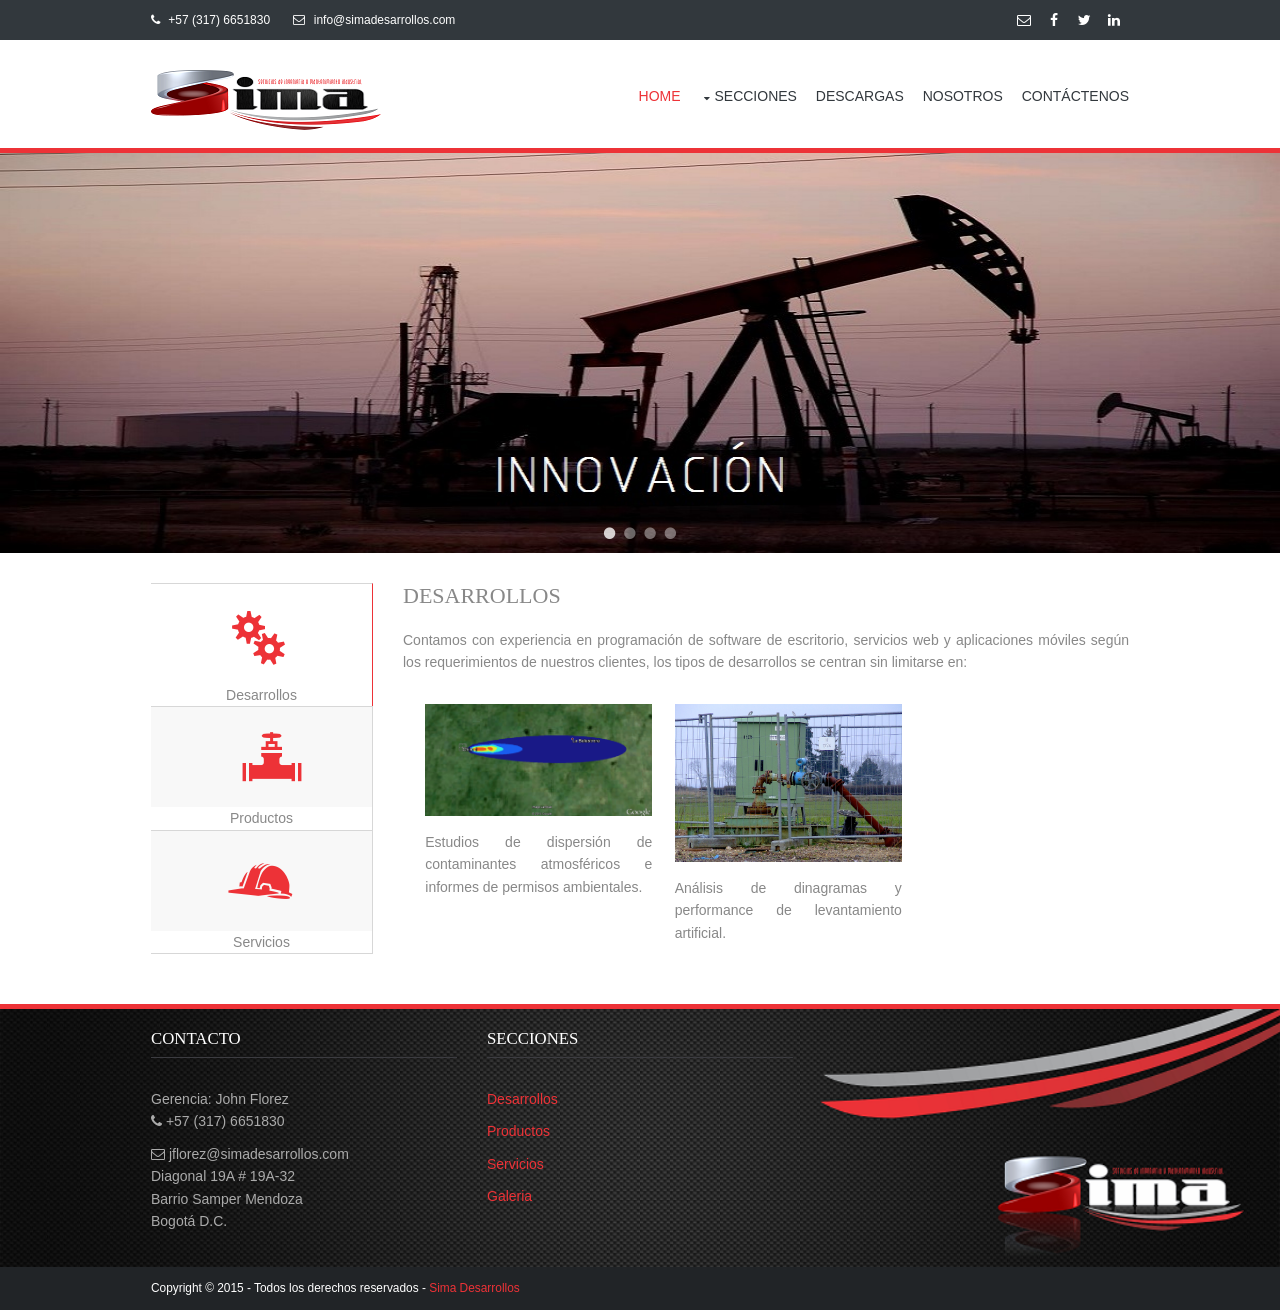
==== index.html @ c6995055 "First commit" ====
<!DOCTYPE html>
<!--
Template Name: Escarine-Con
Author: <a href="http://www.os-templates.com/">OS Templates</a>
Author URI: http://www.os-templates.com/
Licence: Free to use under our free template licence terms
Licence URI: http://www.os-templates.com/template-terms
Modified by: Cristhian Polania
-->
<html>
<head>
<title>Sima Desarrollos</title>
<meta charset="utf-8">
<meta name="viewport" content="width=device-width, initial-scale=1.0, maximum-scale=1.0, user-scalable=no">
<link rel="icon" href="fotos/logo3.png" type="image/x-icon">
<link href="layout/styles/layout.css" rel="stylesheet" type="text/css" media="all">
  <link rel="stylesheet" href="layout/galarie.prefixed.css">
</head>
<body id="top">
<!-- ################################################################################################ -->
<!-- ################################################################################################ -->
<!-- ################################################################################################ -->
<div class="wrapper row0">
  <div id="topbar" class="hoc clear">
    <!-- ################################################################################################ -->
    <div class="fl_left">
      <ul class="nospace inline pushright">
        <li><i class="fa fa-phone"></i> +57 (317) 6651830</li>
        <li><i class="fa fa-envelope-o"></i> info@simadesarrollos.com</li>
      </ul>
    </div>
    <div class="fl_right">
      <ul class="faico clear">
	    <li><a class="faicon-envelope-o" target="_blank" href="http://mail.simadesarrollos.com/"><i class="fa fa-envelope-o"></i></a></li>
        <li><a class="faicon-facebook" href="#"><i class="fa fa-facebook"></i></a></li>		
        <li><a class="faicon-twitter" href="#"><i class="fa fa-twitter"></i></a></li>
        <li><a class="faicon-linkedin" href="#"><i class="fa fa-linkedin"></i></a></li>
      </ul>
    </div>
    <!-- ################################################################################################ -->
  </div>
</div>
<!-- ################################################################################################ -->
<!-- ################################################################################################ -->
<!-- ################################################################################################ -->
<div class="wrapper row1">
  <header id="header" class="hoc clear">
    <!-- ################################################################################################ -->
    <div id="logo" class="fl_left">
      <h1><a href="index.html"><img src="images/demo/backgrounds/sima.png" style="width: 230px; height: 60px"/></a></h1>
	  <!--<h1><img src="images/demo/backgrounds/sima.png" style="width:200px; height:100px;"/></h1>-->
    </div>
    <nav id="mainav" class="fl_right" style="padding-top:15px">
      <ul class="clear">
        <li class="active"><a href="index.html">Home</a></li>
        <li><a class="drop" href="#">Secciones</a>
          <ul>
            <li><a href="pages/desarrollos.html">Desarrollos</a>
			 <ul>
                <li><a href="pages/desarrollos.html#Estudios_Contaminantes">Estudio de Dispersión de Contaminantes</a></li>
                <!--<li><a href="pages/desarrollos.html#Model_Updater">Model Updater</a></li>-->
              </ul>
			</li>
            <li><a href="pages/productos.html">Productos</a>
			 <ul>
                <li><a href="pages/productos.html#Separation_Enhancer">Separation Enhancer</a></li>
                <li><a href="pages/productos.html#Celdas_Hidrógeno">Celdas de Hidrógeno</a></li>
             </ul>
			</li>
            <li><a href="pages/servicios.html">Servicios</a>
				<ul>
					<li><a href="http://telepro.simadesarrollos.com/">Monitoreo Facilidades Real Time</a></li>
				</ul>
			</li>
			<li><a href="pages/gallery.html">Galeria</a></li>
          </ul>
        </li>
        <li><a href="pages/descargas.html">Descargas</a></li>
		<li><a href="pages/empresa.html">Nosotros</a></li>
        <li><a href="pages/contactenos.html">Contáctenos</a></li>
      </ul>
    </nav>
    <!-- ################################################################################################ -->
  </header>
</div>
<!-- ################################################################################################ -->
<!-- ################################################################################################ -->
<!-- ################################################################################################ -->
  <div class="wrapper row2 galarie autoplay items-4">
    <div id="item-1" class="control-operator"></div>
    <div id="item-2" class="control-operator"></div>
    <div id="item-3" class="control-operator"></div>
    <div id="item-4" class="control-operator"></div>

    <figure class="item">
	  <img src="fotos/1.jpg" />
    </figure>

    <figure class="item">
	  <img src="fotos/2.jpg" />
    </figure>

    <figure class="item">
	  <img src="fotos/3.jpg" />
    </figure>

    <figure class="item">
	  <img src="fotos/4.jpg" />
    </figure>

    <div class="controls">
      <a href="#item-1" class="control-button">•</a>
      <a href="#item-2" class="control-button">•</a>
      <a href="#item-3" class="control-button">•</a>
      <a href="#item-4" class="control-button">•</a>
    </div>
  </div>

<!-- ################################################################################################ -->
<!-- ################################################################################################ -->
<!-- ################################################################################################ -->
<div class="wrapper row3">
  <main class="hoc container clear">
    <!-- main body -->
    <div id="tabs" class="clear">
      <div class="one_quarter first">
        <ul>
		  <li><a href="#tab-1"><i class="bt bt-5x bt-two193"></i></a>Desarrollos</li>
          <li><a href="#tab-2"><i class="bt bt-5x flaticon-industry4"></i></a>Productos</li>
		  <li><a href="#tab-3"><i class="bt bt-5x bt-rounded45"></i></a>Servicios</li>
        </ul>
      </div>
      <div class="three_quarter">
	  <!--<div class="one_half">-->
        <div id="tab-1" class="clear"> 
          <!-- ################################################################################################ -->
          <h4>desarrollos</h4>
          <p class="btmspace-30" align="justify">Contamos con experiencia en programación de software de escritorio, servicios web y aplicaciones móviles según los requerimientos de nuestros clientes, los tipos de desarrollos se centran sin limitarse en:</p>
          <div class="group btmspace-30">
            <!--<figure class="one_third first"><a class="img-overlay btmspace-15" href="fotos/CalibraciónPozos.png" data-lightbox="image-1" data-title="Calibración de Pozos Model Updater"><img src="fotos/CalibraciónPozos.png" alt=""></a>
              <figcaption align="justify">Modelamiento y optimización de produccion de hidrocarburos.</figcaption>
            </figure>-->
            <figure class="one_third"><a class="img-overlay btmspace-15" href="fotos/desarrollos/gauss5.png" data-lightbox="image-1" data-title="Contorno de Gauss"><img src="fotos/desarrollos/gauss5.png" alt=""></a>
              <figcaption align="justify">Estudios de dispersión de contaminantes atmosféricos e informes de permisos ambientales.</figcaption>
            </figure>
            <figure class="one_third"><a class="img-overlay btmspace-15" href="fotos/water_pump.png" data-lightbox="image-1" data-title="Water Pump"><img src="fotos/water_pump.png" alt=""></a>
              <figcaption align="justify">Análisis de dinagramas y performance de levantamiento artificial.</figcaption>
            </figure>
          </div>
          <!-- ################################################################################################ -->
        </div>
        <div id="tab-2" class="clear"> 
          <!-- ################################################################################################ -->
          <article>
            <h4>Separation Enhancer</h4>
			<br/>
            <!--<a class="img-overlay btmspace-30" href="#"><img src="images/demo/800x230.png" alt=""></a>-->
			<center><iframe width="600" height="400" src="https://www.youtube.com/embed/UcNJdDR7Gys?autoplay=0"></iframe></center>
			<br/>
			<p class="btmspace-30" align="justify">El separador Eco1st es un ionizador de fluidos industriales en estado solido. A través de la ionización, el equipo separa emulsiones básicas y complejas para una multitud de aplicaciones en la industria del petróleo, agua y gas</p>
            <ul class="nospace inline pushright">
              <li><a class="btn small" href="pages/productos.html">Productos</a></li>
              <li><a class="btn small" target="_blank" href="http://www.separationenhancer.com/">Sitio del Fabricante</a></li>
            </ul>
          </article>
          <!-- ################################################################################################ -->
        </div>
        <div id="tab-3" class="clear"> 
          <!-- ################################################################################################ -->
          <article>
            <h4>Servicios de Torno</h4>
			<br/>
            <div class="group">
              <figure class="one_half first"><a class="img-overlay btmspace-30" href="fotos/torno/IMG_2754.jpg" data-lightbox="tornos" data-title="Torno 1"><img src="fotos/torno/IMG_2754.jpg" alt=""></a>
                <!-- <figcaption>
                  <!-- <p class="btmspace-30">Varius in nulla at metus et ligula sollicitudin molestie ac in mi nullam et massa vel leo luctus iaculis non vel mi mauris.</p>
                  <footer><a class="btn small" href="#">Libero arcu</a></footer>
                </figcaption> -->
              </figure>
              <figure class="one_half"><a class="img-overlay btmspace-30" href="fotos/torno/IMG_2756.jpg" data-lightbox="tornos" data-title="Torno 2"><img src="fotos/torno/IMG_2756.jpg" alt=""></a>
                <!-- <figcaption>
                  <p class="btmspace-30">Erat sed dolor lacinia varius aliquam suscipit elit eget sem iaculis rutrum aliquam pulvinar augue eu suscipit semper sit.</p>
                  <footer><a class="btn small" href="#">praesent laoreet</a></footer>
                </figcaption> -->
              </figure>
            </div>
          </article>
          <!-- ################################################################################################ -->
        </div>
      </div>
	  <!--<div class="one_quarter">
	  
		<div id="sidebar">
		
			<h1 id="logo"><a href="#">Indicadores</a></h1>
			
			<nav id="nav">
				<ul>
					<li class="current"><a href="#">Latest Post</a></li>
					<li><div id="IndEcoAvanzado"><h2><a href="http://dolar.wilkinsonpc.com.co/">Dolar</a></h2><a href="http://www.misruedas.com">Carros Usados</a></div><script type="text/javascript" src="http://dolar.wilkinsonpc.com.co/js/ind-eco-avanzado.js?ancho=170&alto=265&fondo=transparent&fsize=10&ffamily=sans-serif&fcolor=000000"></script></li>
					<li><a href="#">Archives</a></li>
					<li><a href="#">About Me</a></li>
					<li><a href="#">Contact Me</a></li>
				</ul>
			</nav>
		</div>
	  </div>-->
	</div>
    <!-- ################################################################################################ -->
    <!-- / main body -->
    <div class="clear"></div>
  </main>
</div>

<div class="wrapper row4 bgded" style="background-image:url('images/demo/backgrounds/02.png');background-size: 100% 100%;">
  <footer id="footer" class="hoc topspace-0 clear"> 
    <!-- ################################################################################################ -->
    <div class="group">
      <!--<div class="one_quarter first">-->
	  <div class="one_third first">
        <h6 class="title">Contacto</h6>
        <address class="btmspace-15">
        Gerencia: John Florez<br>
        <ul class="nospace">          <li class="btmspace-10"><span class="fa fa-phone"></span> +57 (317) 6651830</li>          <li><span class="fa fa-envelope-o"></span> jflorez@simadesarrollos.com</li>        </ul>
        Diagonal 19A # 19A-32<br> 		Barrio Samper Mendoza<br>		Bogotá D.C.<br>
        </address>
        
      </div>
      <div class="one_third">
        <h6 class="title">Secciones</h6>
        <ul class="nospace linklist">
		  <li><a href="pages/desarrollos.html">Desarrollos</a></li>
          <li><a href="pages/productos.html">Productos</a></li>
          <li><a href="pages/servicios.html">Servicios</a></li>
          <li><a href="pages/gallery.html">Galeria</a></li>
        </ul>
      </div>
	</div>
  </footer>
</div>
<!-- ################################################################################################ -->
<!-- ################################################################################################ -->
<!-- ################################################################################################ -->
<div class="wrapper row5">
  <div id="copyright" class="hoc clear"> 
    <!-- ################################################################################################ -->		
    <p class="fl_left">Copyright &copy; 2015 - Todos los derechos reservados - <a href="#">Sima Desarrollos</a></p>
    <!--<p class="fl_right">Template by <a target="_blank" href="http://www.os-templates.com/" title="Free Website Templates">OS Templates</a></p>-->
    <!-- ################################################################################################ -->
  </div>
</div>
<!-- ################################################################################################ -->
<!-- ################################################################################################ -->
<!-- ################################################################################################ -->
<a id="backtotop" href="#top"><i class="fa fa-chevron-up"></i></a>
<!-- JAVASCRIPTS -->
<script src="layout/scripts/jquery.min.js"></script>
<script src="layout/scripts/jquery-ui.min.js"></script>
<script src="layout/scripts/jquery.backtotop.js"></script>
<script src="layout/scripts/jquery.mobilemenu.js"></script>
<script src="layout/scripts/lightbox.js"></script>
<!-- IE9 Placeholder Support -->
<script src="layout/scripts/jquery.placeholder.min.js"></script>
<!-- / IE9 Placeholder Support -->
</body>
</html>
---- layout/styles/layout.css ----
@charset "utf-8";
/*
Template Name: Escarine-Con
Author: <a href="http://www.os-templates.com/">OS Templates</a>
Author URI: http://www.os-templates.com/
Licence: Free to use under our free template licence terms
Licence URI: http://www.os-templates.com/template-terms
File: Layout CSS
*/

@import url("fontawesome-4.4.0.min.css");
@import url("buildingtrade.css");
@import url("flaticon.css");
@import url("framework.css");
@import url("style4.css");
@import url("lightbox.css");

@charset "utf-8";
/*
Template Name: Escarine-Con
Author: <a href="http://www.os-templates.com/">OS Templates</a>
Author URI: http://www.os-templates.com/
Licence: Free to use under our free template licence terms
Licence URI: http://www.os-templates.com/template-terms
File: Main CSS
*/

/* Rows
--------------------------------------------------------------------------------------------------------------- */
.row0, .row0 a{}
.row1{border-bottom:5px solid;}
.row2, .row2 a{}
.row3{border-bottom:5px solid;}
.row4, .row4 a{}
.row5, .row5 a{}
.row000{}, .row000 a{}
.row001, .row001 a{}
.row002, .row002 a{}

/* Top Bar
--------------------------------------------------------------------------------------------------------------- */
#topbar{padding:5px 0; font-size:12px;}

#topbar .fl_left{margin-top:4px;}
#topbar .fl_left .inline > li i{margin:0 5px 0 0; line-height:normal;}

#topbar .faico li{margin:0;}


/* Header
--------------------------------------------------------------------------------------------------------------- */
#header{padding:30px 0 0 0;}

#header #logo{}
#header #logo h1{margin:0; padding:0; font-size:22px; text-transform:uppercase;}

/* Sub Pages
--------------------------------------------------------------------------------------------------------------- */
#pagetitle{padding:80px 0 0 0;}
#pagetitle *{margin:0; padding:0;}

/* Homepage Specific
--------------------------------------------------------------------------------------------------------------- 
#pageintro{padding:450px 0 0 0;}*/

/* Content Area
--------------------------------------------------------------------------------------------------------------- */
.container{padding:30px 0;}

/* Content */
.container .content{}

ul.meta{margin:0 0 8px 0; padding:0; list-style:none;}
ul.meta li{display:inline-block; margin-right:20px; font-size:.8rem;}
ul.meta li:last-child{margin-right:0;}

/* Tabs */
.ui-tabs{}
.ui-tabs .ui-tabs-nav{display:block; width:100%; margin:0; padding:0; list-style:none; border:solid; border-width:0;}/* Border width changes in media queries for small viewports */
.ui-tabs .ui-tabs-nav li{display:block; text-align:center;}
.ui-tabs .ui-tabs-nav li{border:solid; border-width:1px 1px 0 0;}
.ui-tabs .ui-tabs-nav li:last-child{ border-bottom-width:1px;}
.ui-tabs .ui-tabs-nav li.ui-tabs-active{}
.ui-tabs .ui-tabs-nav .ui-tabs-anchor{display:block; padding:15px 25px; font-weight:700; text-transform:uppercase;}
.ui-tabs .ui-tabs-nav li.ui-tabs-active .ui-tabs-anchor, .ui-tabs .ui-tabs-nav li.ui-state-disabled .ui-tabs-anchor, .ui-tabs .ui-tabs-nav li.ui-tabs-loading .ui-tabs-anchor{cursor:text;}
.ui-tabs .ui-tabs-panel{display:block; margin:0; padding:0px 0 0 0;}

/* Sidebar */
.container .sidebar{}

.sidebar .sdb_holder{margin-bottom:50px;}
.sidebar .sdb_holder:last-child{margin-bottom:0;}

/* Footer
--------------------------------------------------------------------------------------------------------------- */
#footer{padding:20px 0;}

#footer.topspace-0{padding-top:20px;}

#footer .title{margin:0 0 30px 0; padding:0 0 8px 0; border-bottom:1px solid; font-size:1.2rem;}

#footer .linklist li{margin-bottom:10px;}
#footer .linklist li:last-child{margin-bottom:0;}

#footer .font-xs{margin:0;}

/* Copyright
--------------------------------------------------------------------------------------------------------------- */
#copyright{padding:10px 0; font-size:0.85rem;}
#copyright *{margin:0; padding:0;}

/* Transition Fade
--------------------------------------------------------------------------------------------------------------- */
*, *::before, *::after{transition:all .3s ease-in-out;}


/* ------------------------------------------------------------------------------------------------------------ */
/* ------------------------------------------------------------------------------------------------------------ */
/* ------------------------------------------------------------------------------------------------------------ */
/* ------------------------------------------------------------------------------------------------------------ */
/* ------------------------------------------------------------------------------------------------------------ */


/* Navigation
--------------------------------------------------------------------------------------------------------------- */
nav ul, nav ol{margin:0; padding:0; list-style:none;}

#mainav, #breadcrumb, .sidebar nav{line-height:normal;}
#mainav .drop::after, #mainav li li .drop::after, #breadcrumb li a::after, .sidebar nav a::after{position:absolute; font-family:"FontAwesome"; font-size:10px; line-height:10px;}

/* Top Navigation */
#mainav{}
#mainav ul.clear{margin-top:3px;}
#mainav ul{text-transform:uppercase;}
#mainav ul ul{z-index:9999; position:absolute; width:180px; text-transform:none;}
#mainav ul ul ul{left:180px; top:0;}
#mainav li{display:inline-block; position:relative; margin:0 15px 0 0; padding:0;}
#mainav li:last-child{margin-right:0;}
#mainav li li{width:100%; margin:0;}
#mainav li a{display:block; padding:0 0 32px 0;}
#mainav li li a{border:solid; border-width:0 0 1px 0;}
#mainav .drop{padding-left:15px;}
#mainav li li a, #mainav li li .drop{display:block; margin:0; padding:10px 15px;}
#mainav .drop::after, #mainav li li .drop::after{content:"\f0d7";}
#mainav .drop::after{top:5px; left:5px;}
#mainav li li .drop::after{top:15px; left:5px;}
#mainav ul ul{visibility:hidden; opacity:0;}
#mainav ul li:hover > ul{visibility:visible; opacity:1;}

#mainav form{display:none; margin:0; padding:0;}
#mainav form select, #mainav form select option{display:block; cursor:pointer; outline:none;}
#mainav form select{width:100%; padding:5px; border:1px solid;}
#mainav form select option{margin:5px; padding:0; border:none;}

/* Breadcrumb */
#breadcrumb{padding:0 0 30px 0;}
#breadcrumb ul{margin:0; padding:0; list-style:none;}
#breadcrumb li{display:inline-block; margin:0 3px 0 0; padding:0;}
#breadcrumb li a{display:block; position:relative; margin:0; padding:0 12px 0 0; font-size:.8rem; text-transform:uppercase;}
#breadcrumb li a::after{top:2px; right:0; content:"\f101";}
#breadcrumb li:last-child a{margin:0; padding:0;}
#breadcrumb li:last-child a::after{display:none;}

/* Sidebar Navigation */
.sidebar nav{display:block; width:100%;}
.sidebar nav li{margin:0 0 3px 0; padding:0;}
.sidebar nav a{display:block; position:relative; margin:0; padding:5px 10px 5px 15px; text-decoration:none; border:solid; border-width:0 0 1px 0;}
.sidebar nav a::after{top:9px; left:5px; content:"\f101";}
.sidebar nav ul ul a{padding-left:35px;}
.sidebar nav ul ul a::after{left:25px;}
.sidebar nav ul ul ul a{padding-left:55px;}
.sidebar nav ul ul ul a::after{left:45px;}

/* Pagination */
.pagination{display:block; width:100%; text-align:center; clear:both;}
.pagination li{display:inline-block; margin:0 2px 0 0;}
.pagination li:last-child{margin-right:0;}
.pagination a, .pagination strong{display:block; padding:8px 11px; border:1px solid; background-clip:padding-box; font-weight:normal;}

/* Back to Top */
#backtotop{z-index:999; display:inline-block; position:fixed; visibility:hidden; bottom:20px; right:20px; width:36px; height:36px; line-height:36px; font-size:16px; text-align:center; opacity:.2;}
#backtotop i{display:block; width:100%; height:100%; line-height:inherit;}
#backtotop.visible{visibility:visible; opacity:.5;}
#backtotop:hover{opacity:1;}


/* Tables
--------------------------------------------------------------------------------------------------------------- */
table, th, td{border:1px solid; border-collapse:collapse; vertical-align:top;}
table, th{table-layout:auto;}
table{width:100%; margin-bottom:15px;}
th, td{padding:5px 8px;}
td{border-width:0 1px;}


/* Gallery
--------------------------------------------------------------------------------------------------------------- */
#gallery{display:block; width:100%; margin-bottom:50px;}
#gallery figure figcaption{display:block; width:100%; clear:both;}
#gallery li{margin-bottom:30px;}


/* Font Awesome Social Icons
--------------------------------------------------------------------------------------------------------------- */
.faico{margin:0; padding:0; list-style:none;}
.faico li{display:inline-block; float:left; margin:0 2px 0 0; padding:0; line-height:normal;}
.faico li:last-child{margin-right:0;}

.faico a{display:inline-block; width:30px; height:30px; line-height:30px; font-size:14px; text-align:center;}
.faico a{color:inherit; background-color:transparent;}

.faicon-dribble:hover{color:#EA4C89;}
.faicon-facebook:hover{color:#3B5998;}
.faicon-google-plus:hover{color:#DB4A39;}
.faicon-linkedin:hover{color:#0E76A8;}
.faicon-pinterest:hover{color:#C8232C;}
.faicon-rss:hover{color:#EE802F;}
.faicon-twitter:hover{color:#00ACEE;}


/* ------------------------------------------------------------------------------------------------------------ */
/* ------------------------------------------------------------------------------------------------------------ */
/* ------------------------------------------------------------------------------------------------------------ */
/* ------------------------------------------------------------------------------------------------------------ */
/* ------------------------------------------------------------------------------------------------------------ */


/* Colours
--------------------------------------------------------------------------------------------------------------- */
body{color:#AAAAAA; background-color:#212427;}
a{color:rgba(237,50,55,1)/*#F3BD0D*/;}
hr, .borderedbox{border-color:#D7D7D7;}
label span{color:#FF0000; background-color:inherit;}
input:focus, textarea:focus, *:required:focus{border-color:#F3BD0D;}
.overlay{color:#FFFFFF; background-color:inherit;}
.overlay::after{color:inherit; background-color:rgba(0,0,0,.35);}
.btn, .btn.inverse:hover{color:inherit; background-color:transparent; border-color:inherit;}
.btn:hover, .btn.inverse{color:#000000; background-color:rgba(237,50,55,1); border-color:rgba(237,50,55,1);}
.underline::after{background-color:#D7D7D7;}

.img-overlay:hover::before{background-color:rgba(243,189,13,.35);/* #F3BD0D */}
.img-overlay:hover::after{color:#212427; background-color:#F3BD0D;}


/* Rows */
.row0{color:#FFFFFF; background-color:#32383D;}
/*.row1{color:#32383D; background-color:#FFFFFF; border-color:#F3BD0D;}*/
.row1{color:#32383D; background-color:#FFFFFF; border-color:rgba(237,50,55,1); padding-bottom:12px;}
.row2{color:#888888; background-color:#F9F9F9;}
.row3{color:#888888; background-color:#FFFFFF; border-color:rgba(237,50,55,1);}
.row4{color:#AAAAAA; background-color:#212427;}
/*.row5, .row5 a{color:#AAAAAA; background-color:#212427;}*/
.row5{color:#AAAAAA; background-color:#transparent;}
row000, hr {border: 0 ; border-top: 4px double gray; width: 70%;}

/* Header */
#header #logo a{color:inherit;}


/* Homepage Specific */
#pageintro ul li{color:#212427; background-color:#F3BD0D;}
#pageintro ul li:nth-child(2){color:#FFFFFF; background-color:#212427;}
#pageintro ul a{color:#FFFFFF; background-color:inherit;}
#pageintro ul li:nth-child(2) a{color:#F3BD0D; background-color:inherit;}
#pageintro .underline::after{background-color:#FFFFFF;}


/* Content Area */
.ui-tabs .ui-tabs-nav, .ui-tabs .ui-tabs-nav li{border-color:#D7D7D7;}
/*.ui-tabs .ui-tabs-nav li.ui-tabs-active{border-right-color:#F3BD0D;}*/
.ui-tabs .ui-tabs-nav li.ui-tabs-active{border-right-color:rgba(237,50,55,1);}
.ui-tabs .ui-tabs-nav li:nth-child(even) .ui-tabs-anchor{color:/*#212427*/ rgba(237,50,55,1);}
.ui-tabs .ui-tabs-nav .ui-tabs-anchor{background-color:rgba(242,242,242,.5);/* #F2F2F2 */}
.ui-tabs .ui-tabs-nav li:hover .ui-tabs-anchor, .ui-tabs .ui-tabs-nav li.ui-tabs-active .ui-tabs-anchor{background-color:inherit;}


/* Footer */

#footer .title{color:#FFFFFF; border-color:#3C3C41;}

#footer #shout{color:#FFFFFF; background-color:#FFFFFF;}
#footer #shout input{color:#FFFFFF; background-color:#FFFFFF;}
#footer #shout button{color:#FFFFFF; background-color:#FFFFFF;}


/* Navigation */
#mainav li a{color:inherit;}
#mainav .active a, #mainav a:hover, #mainav li:hover > a{color:rgba(237,50,55,1)/*#F3BD0D*/; background-color:inherit;}
#mainav li li a, #mainav .active li a{color:#FFFFFF; background-color:rgba(0,0,0,.6); border-color:rgba(0,0,0,.6);}
#mainav li li:hover > a, #mainav .active .active > a{color:#212427; background-color:rgba(237,50,55,0.7)/*#F3BD0D*/;}
#mainav form select{color:#FFFFFF; background-color:#212427; border-color:rgba(136,136,136,.5);/* #888888 */}

#breadcrumb a{color:#888888; background-color:inherit;}
#breadcrumb li:last-child a{color:inherit;}

.container .sidebar nav a{color:inherit; border-color:#D7D7D7;}
.container .sidebar nav a:hover{color:#F3BD0D;}

.pagination a, .pagination strong{border-color:#D7D7D7;}
.pagination .current *{color:#FFFFFF; background-color:#F3BD0D;}

#backtotop{color:#FFFFFF; background-color:rgba(237,50,55,1);}

/* Tables + Comments */
table, th, td, #comments .avatar, #comments input, #comments textarea{border-color:#D7D7D7;}
#comments input:focus, #comments textarea:focus, #comments *:required:focus{border-color:#F3BD0D;}
th{color:#FFFFFF; background-color:#373737;}
tr, #comments li, #comments input[type="submit"], #comments input[type="reset"]{color:inherit; background-color:#FBFBFB;}
tr:nth-child(even), #comments li:nth-child(even){color:inherit; background-color:#F7F7F7;}
table a, #comments a{background-color:inherit;}

 
fieldset { border: none; }
  
#user-details {
    float: left;
    width: 180px;
}
  
#user-message {
    float: right;
    width: 180px;
}
  
textarea { 
    width: 190px;
    height: 135px;     
}

form {
	float: left
    border: 1px solid #ddd;
    padding: 30px 30px 20px 30px;
    margin: 20px 0 0 0;
    width: 710px;
    background: #fff;

	
	/* -- CSS3 - define rounded corners -- */
-webkit-border-radius: 10px;
-moz-border-radius: 10px;
border-radius: 10px;
  
/* -- CSS3 - create a background gradient -- */
background: -webkit-gradient(linear, 0% 0%, 0% 40%, from(#EEE), to(#FFF));
background: -moz-linear-gradient(0% 40% 90deg,#FFF, #EEE);
}

input, textarea {  
    padding: 8px;
    margin: 4px 0 20px 0;
    background: #fff;
    width: 308px;
    font-size: 14px;
    color: #555;
    border: 1px #ddd solid;
	
	/* -- CSS3 Shadow - create a shadow around each input element -- */
-webkit-box-shadow: 0px 0px 4px #aaa;
-moz-box-shadow: 0px 0px 4px #aaa;
box-shadow: 0px 0px 4px #aaa;
  
/* -- CSS3 Transition - define what the transition will be applied to (i.e. the background) -- */ 
-webkit-transition: background 0.3s linear;    
}

input:hover, textarea:hover {
    background: #eee;
}

input.submit {
	width: 150px;
    color: #eee;
    text-transform: uppercase;
    margin-top: 10px;
    background-color: #18a5cc;
    border: none;
	display: inline;
	
	/* -- CSS3 Transition - define which property to animate (i.e. the shadow)  -- */
-webkit-transition: -webkit-box-shadow 0.3s linear;
  
/* -- CSS3 Shadow - create a shadow around each input element -- */
background: -webkit-gradient(linear, 0% 0%, 0% 100%, from(#18a5cc), to(#0a85a8));
background:  -moz-linear-gradient(25% 75% 90deg,#0a85a8, #18a5cc);
  
/* -- CSS3 - Rounded Corners -- */
-webkit-border-radius: 4px;
-moz-border-radius: 4px;
border-radius: 4px;
}

input.reset {
	width: 150px;
    color: #eee;
    text-transform: uppercase;
    margin-top: 10px;
    background-color: #18a5cc;
    border: none;
	display: inline;
	float: center;
	
	/* -- CSS3 Transition - define which property to animate (i.e. the shadow)  -- */
-webkit-transition: -webkit-box-shadow 0.3s linear;
  
/* -- CSS3 Shadow - create a shadow around each input element -- */
background: -webkit-gradient(linear, 0% 0%, 0% 100%, from(#18a5cc), to(#0a85a8));
background:  -moz-linear-gradient(25% 75% 90deg,#0a85a8, #18a5cc);
  
/* -- CSS3 - Rounded Corners -- */
-webkit-border-radius: 4px;
-moz-border-radius: 4px;
border-radius: 4px;	
}

 #barra-lateral {
			position: absolute;
			background-color: orange;
            float: left;
            width:140px;
            height:100%;
        }

/*Copyright color de la letra*/
#copyright{color:#FFFFFF;}

/* ------------------------------------------------------------------------------------------------------------ */
/* ------------------------------------------------------------------------------------------------------------ */
/* ------------------------------------------------------------------------------------------------------------ */
/* ------------------------------------------------------------------------------------------------------------ */
/* ------------------------------------------------------------------------------------------------------------ */


/* Media Queries
--------------------------------------------------------------------------------------------------------------- */
@-ms-viewport{width:device-width;}


/* Max Wrapper Width - Laptop, Desktop etc.
--------------------------------------------------------------------------------------------------------------- */
@media screen and (min-width:978px){
	.hoc{max-width:978px;}
}


/* Smartphone + Tablet
--------------------------------------------------------------------------------------------------------------- */
@media screen and (max-width:900px){
	.hoc{max-width:90%;}

	#topbar{}

	#header{padding-bottom:30px;}

	#mainav{}
	#mainav ul{display:none;}
	#mainav form{display:block;}

	#breadcrumb{}

	.container{}
	#comments input[type="reset"]{margin-top:10px;}
	.pagination li{display:inline-block; margin:0 5px 5px 0;}

	#footer{}

	#copyright{}
	#copyright p:first-of-type{margin-bottom:10px;}
}


@media screen and (max-width:750px){
	.imgl, .imgr{display:inline-block; float:none; margin:0 0 10px 0;}
	.fl_left, .fl_right{display:block; float:none;}
	.one_half, .one_third, .two_third, .one_quarter, .two_quarter, .three_quarter{display:block; float:none; width:auto; margin:0 0 30px 0; padding:0;}

	#topbar{text-align:center;}
	#topbar *{margin:0;}
	#topbar .fl_left ul{margin:0 0 10px 0; line-height:normal;}
	#topbar .fl_left ul li{display:inline-block; margin-right:20px;}
	#topbar .fl_left ul li:last-child{margin-right:0;}
	#topbar .faico li{float:none;}

	#header{text-align:center;}
	#header #logo{margin-bottom:15px;}

	#pageintro{padding-top:100px;}
	#pageintro .introtxt{max-width:80%; margin-bottom:100px;}
	#pageintro .introtxt .heading{font-size:36px;}
	#pageintro ul, #pageintro ul li{display:block; width:100%; height:100%;}
	#pageintro ul li{width:100%; padding:25px;}

	.container{padding-bottom:50px;}
	.ui-tabs .ui-tabs-nav{border-width:0 1px;}
	.ui-tabs .ui-tabs-nav li{border-width:1px 0 0 0;}

	#latest article:last-of-type{margin-bottom:0;}

	#footer{padding-bottom:20px;}
	#footer #shout input{display:block; width:100%; padding:10px 12px;}
	#footer #shout form, #footer #shout button{margin-bottom:0;}
}


@media screen and (max-width:450px){
	#topbar .fl_left ul li{display:block; margin:5px 0 0 0;}
	#topbar .fl_left ul li:first-child{margin:0;}
}


/* Other
--------------------------------------------------------------------------------------------------------------- */
@media screen and (max-width:650px){
	.scrollable{display:block; width:100%; margin:0 0 30px 0; padding:0 0 15px 0; overflow:auto; overflow-x:scroll;}
	.scrollable table{margin:0; padding:0; white-space:nowrap;}

	.inline li{display:block; margin-bottom:10px;}
	.pushright li{margin-right:0;}

	.font-x2{font-size:1.4rem;}
	.font-x3{font-size:1.6rem;}
}




#sidebar {
		color: #aaa;
		color: rgba(255, 255, 255, 0.55);
		text-shadow: -1px -1px 0px rgba(0, 0, 0, 0.5);
		width: 14em;
		padding: 3em 1.35em 1em 1.15em;
		background: #364050 url("images/bg01.png");
		overflow-y: auto;
		right: 0;
		box-shadow: inset -0.1em 0em 0.35em 0em rgba(0, 0, 0, 0.15);
	}

		#sidebar form input, #sidebar form select, #sidebar form textarea {
			border: 0;
		}

		#sidebar section, #sidebar nav {
			position: relative;
			margin: 2em 0 0 0;
			font-size: 0.9em;
		}

			#sidebar section:before, #sidebar nav:before {
				content: '';
				border-top: solid 1px;
				border-bottom: solid 1px;
				border-color: #171E29;
				border-color: rgba(0, 0, 0, 0.25);
				box-shadow: inset 0px 1px 0px 0px rgba(255, 255, 255, 0.075), 0px 1px 0px 0px rgba(255, 255, 255, 0.075);
				display: block;
				height: 0.5em;
				margin: 0 0 2em 0;
			}

		#sidebar strong, #sidebar b {
			color: #fff;
		}

		#sidebar a {
			color: #d4dde0;
		}

		#sidebar h2, #sidebar h3, #sidebar h4, #sidebar h5, #sidebar h6 {
			color: #fff;
		}

		#sidebar header {
			margin: 0 0 1.25em 0;
		}
		
/* Set of images automatically rotating every X seconds */
---- layout/galarie.prefixed.css ----
.galarie figure img {
	margin: 0 0 0 0;
	padding: 0 0 0 0;
	width: 100%;
	height: 100%;
} 

.galarie .control-operator:target ~ .controls .control-button {
  color: #ccc;
  color: rgba(255, 255, 255, 0.4);
}

.galarie .control-button:first-of-type,
.galarie .control-operator:nth-of-type(1):target ~ .controls .control-button:nth-of-type(1),
.galarie .control-operator:nth-of-type(2):target ~ .controls .control-button:nth-of-type(2),
.galarie .control-operator:nth-of-type(3):target ~ .controls .control-button:nth-of-type(3),
.galarie .control-operator:nth-of-type(4):target ~ .controls .control-button:nth-of-type(4) {
  color: white;
  color: rgba(255, 255, 255, 0.8);
}

.galarie .item:first-of-type {
  position: static;
  pointer-events: auto;
  opacity: 1;
}

.galarie .item {
  position: absolute;
  top: 0;
  left: 0;
  width: 100%;
  height: 100%;
  pointer-events: none;
  opacity: 0;
  -webkit-transition: opacity .5s;
  -o-transition: opacity .5s;
  transition: opacity .5s;
}

.galarie .control-operator {
  display: none;
}

.galarie .control-operator:target ~ .item {
  pointer-events: none;
  opacity: 0;
  -webkit-animation: none;
  -o-animation: none;
  animation: none;
}

.galarie .control-operator:target ~ .controls .control-button {
  -webkit-animation: none;
  -o-animation: none;
  animation: none;
}

@-webkit-keyframes controlAnimation-2 {
  0% {
    color: #ccc;
    color: rgba(255, 255, 255, 0.4);
  }

  14.3%, 50% {
    color: white;
    color: rgba(255, 255, 255, 0.8);
  }

  64.3%, 100% {
    color: #ccc;
    color: rgba(255, 255, 255, 0.4);
  }
}

@-o-keyframes controlAnimation-2 {
  0% {
    color: #ccc;
    color: rgba(255, 255, 255, 0.4);
  }

  14.3%, 50% {
    color: white;
    color: rgba(255, 255, 255, 0.8);
  }

  64.3%, 100% {
    color: #ccc;
    color: rgba(255, 255, 255, 0.4);
  }
}

@keyframes controlAnimation-2 {
  0% {
    color: #ccc;
    color: rgba(255, 255, 255, 0.4);
  }

  14.3%, 50% {
    color: white;
    color: rgba(255, 255, 255, 0.8);
  }

  64.3%, 100% {
    color: #ccc;
    color: rgba(255, 255, 255, 0.4);
  }
}

@-webkit-keyframes galarieAnimation-2 {
  0% {
    opacity: 0;
  }

  14.3%, 50% {
    opacity: 1;
  }

  64.3%, 100% {
    opacity: 0;
  }
}

@-o-keyframes galarieAnimation-2 {
  0% {
    opacity: 0;
  }

  14.3%, 50% {
    opacity: 1;
  }

  64.3%, 100% {
    opacity: 0;
  }
}

@keyframes galarieAnimation-2 {
  0% {
    opacity: 0;
  }

  14.3%, 50% {
    opacity: 1;
  }

  64.3%, 100% {
    opacity: 0;
  }
}

.galarie .control-operator:nth-of-type(1):target ~ .item:nth-of-type(1) {
  pointer-events: auto;
  opacity: 1;
}

.galarie .control-operator:nth-of-type(2):target ~ .item:nth-of-type(2) {
  pointer-events: auto;
  opacity: 1;
}

.items-2.autoplay .control-button {
  -webkit-animation: controlAnimation-2 14s infinite;
  -o-animation: controlAnimation-2 14s infinite;
  animation: controlAnimation-2 14s infinite;
}

.items-2.autoplay .item {
  -webkit-animation: galarieAnimation-2 14s infinite;
  -o-animation: galarieAnimation-2 14s infinite;
  animation: galarieAnimation-2 14s infinite;
}

.items-2 .control-button:nth-of-type(1),
.items-2 .item:nth-of-type(1) {
  -webkit-animation-delay: -2s;
  -o-animation-delay: -2s;
  animation-delay: -2s;
}

.items-2 .control-button:nth-of-type(2),
.items-2 .item:nth-of-type(2) {
  -webkit-animation-delay: 5s;
  -o-animation-delay: 5s;
  animation-delay: 5s;
}

@-webkit-keyframes controlAnimation-3 {
  0% {
    color: #ccc;
    color: rgba(255, 255, 255, 0.4);
  }

  9.5%, 33.3% {
    color: white;
    color: rgba(255, 255, 255, 0.8);
  }

  42.9%, 100% {
    color: #ccc;
    color: rgba(255, 255, 255, 0.4);
  }
}

@-o-keyframes controlAnimation-3 {
  0% {
    color: #ccc;
    color: rgba(255, 255, 255, 0.4);
  }

  9.5%, 33.3% {
    color: white;
    color: rgba(255, 255, 255, 0.8);
  }

  42.9%, 100% {
    color: #ccc;
    color: rgba(255, 255, 255, 0.4);
  }
}

@keyframes controlAnimation-3 {
  0% {
    color: #ccc;
    color: rgba(255, 255, 255, 0.4);
  }

  9.5%, 33.3% {
    color: white;
    color: rgba(255, 255, 255, 0.8);
  }

  42.9%, 100% {
    color: #ccc;
    color: rgba(255, 255, 255, 0.4);
  }
}

@-webkit-keyframes galarieAnimation-3 {
  0% {
    opacity: 0;
  }

  9.5%, 33.3% {
    opacity: 1;
  }

  42.9%, 100% {
    opacity: 0;
  }
}

@-o-keyframes galarieAnimation-3 {
  0% {
    opacity: 0;
  }

  9.5%, 33.3% {
    opacity: 1;
  }

  42.9%, 100% {
    opacity: 0;
  }
}

@keyframes galarieAnimation-3 {
  0% {
    opacity: 0;
  }

  9.5%, 33.3% {
    opacity: 1;
  }

  42.9%, 100% {
    opacity: 0;
  }
}

.galarie .control-operator:nth-of-type(1):target ~ .item:nth-of-type(1) {
  pointer-events: auto;
  opacity: 1;
}

.galarie .control-operator:nth-of-type(2):target ~ .item:nth-of-type(2) {
  pointer-events: auto;
  opacity: 1;
}

.galarie .control-operator:nth-of-type(3):target ~ .item:nth-of-type(3) {
  pointer-events: auto;
  opacity: 1;
}

.items-3.autoplay .control-button {
  -webkit-animation: controlAnimation-3 21s infinite;
  -o-animation: controlAnimation-3 21s infinite;
  animation: controlAnimation-3 21s infinite;
}

.items-3.autoplay .item {
  -webkit-animation: galarieAnimation-3 21s infinite;
  -o-animation: galarieAnimation-3 21s infinite;
  animation: galarieAnimation-3 21s infinite;
}

.items-3 .control-button:nth-of-type(1),
.items-3 .item:nth-of-type(1) {
  -webkit-animation-delay: -2s;
  -o-animation-delay: -2s;
  animation-delay: -2s;
}

.items-3 .control-button:nth-of-type(2),
.items-3 .item:nth-of-type(2) {
  -webkit-animation-delay: 5s;
  -o-animation-delay: 5s;
  animation-delay: 5s;
}

.items-3 .control-button:nth-of-type(3),
.items-3 .item:nth-of-type(3) {
  -webkit-animation-delay: 12s;
  -o-animation-delay: 12s;
  animation-delay: 12s;
}

@-webkit-keyframes controlAnimation-4 {
  0% {
    color: #ccc;
    color: rgba(255, 255, 255, 0.4);
  }

  7.1%, 25% {
    color: white;
    color: rgba(255, 255, 255, 0.8);
  }

  32.1%, 100% {
    color: #ccc;
    color: rgba(255, 255, 255, 0.4);
  }
}

@-o-keyframes controlAnimation-4 {
  0% {
    color: #ccc;
    color: rgba(255, 255, 255, 0.4);
  }

  7.1%, 25% {
    color: white;
    color: rgba(255, 255, 255, 0.8);
  }

  32.1%, 100% {
    color: #ccc;
    color: rgba(255, 255, 255, 0.4);
  }
}

@keyframes controlAnimation-4 {
  0% {
    color: #ccc;
    color: rgba(255, 255, 255, 0.4);
  }

  7.1%, 25% {
    color: white;
    color: rgba(255, 255, 255, 0.8);
  }

  32.1%, 100% {
    color: #ccc;
    color: rgba(255, 255, 255, 0.4);
  }
}

@-webkit-keyframes galarieAnimation-4 {
  0% {
    opacity: 0;
  }

  7.1%, 25% {
    opacity: 1;
  }

  32.1%, 100% {
    opacity: 0;
  }
}

@-o-keyframes galarieAnimation-4 {
  0% {
    opacity: 0;
  }

  7.1%, 25% {
    opacity: 1;
  }

  32.1%, 100% {
    opacity: 0;
  }
}

@keyframes galarieAnimation-4 {
  0% {
    opacity: 0;
  }

  7.1%, 25% {
    opacity: 1;
  }

  32.1%, 100% {
    opacity: 0;
  }
}

.galarie .control-operator:nth-of-type(1):target ~ .item:nth-of-type(1) {
  pointer-events: auto;
  opacity: 1;
}

.galarie .control-operator:nth-of-type(2):target ~ .item:nth-of-type(2) {
  pointer-events: auto;
  opacity: 1;
}

.galarie .control-operator:nth-of-type(3):target ~ .item:nth-of-type(3) {
  pointer-events: auto;
  opacity: 1;
}

.galarie .control-operator:nth-of-type(4):target ~ .item:nth-of-type(4) {
  pointer-events: auto;
  opacity: 1;
}

.items-4.autoplay .control-button {
  -webkit-animation: controlAnimation-4 28s infinite;
  -o-animation: controlAnimation-4 28s infinite;
  animation: controlAnimation-4 28s infinite;
}

.items-4.autoplay .item {
  -webkit-animation: galarieAnimation-4 28s infinite;
  -o-animation: galarieAnimation-4 28s infinite;
  animation: galarieAnimation-4 28s infinite;
}

.items-4 .control-button:nth-of-type(1),
.items-4 .item:nth-of-type(1) {
  -webkit-animation-delay: -2s;
  -o-animation-delay: -2s;
  animation-delay: -2s;
}

.items-4 .control-button:nth-of-type(2),
.items-4 .item:nth-of-type(2) {
  -webkit-animation-delay: 5s;
  -o-animation-delay: 5s;
  animation-delay: 5s;
}

.items-4 .control-button:nth-of-type(3),
.items-4 .item:nth-of-type(3) {
  -webkit-animation-delay: 12s;
  -o-animation-delay: 12s;
  animation-delay: 12s;
}

.items-4 .control-button:nth-of-type(4),
.items-4 .item:nth-of-type(4) {
  -webkit-animation-delay: 19s;
  -o-animation-delay: 19s;
  animation-delay: 19s;
}

@-webkit-keyframes controlAnimation-5 {
  0% {
    color: #ccc;
    color: rgba(255, 255, 255, 0.4);
  }

  5.7%, 20% {
    color: white;
    color: rgba(255, 255, 255, 0.8);
  }

  25.7%, 100% {
    color: #ccc;
    color: rgba(255, 255, 255, 0.4);
  }
}

@-o-keyframes controlAnimation-5 {
  0% {
    color: #ccc;
    color: rgba(255, 255, 255, 0.4);
  }

  5.7%, 20% {
    color: white;
    color: rgba(255, 255, 255, 0.8);
  }

  25.7%, 100% {
    color: #ccc;
    color: rgba(255, 255, 255, 0.4);
  }
}

@keyframes controlAnimation-5 {
  0% {
    color: #ccc;
    color: rgba(255, 255, 255, 0.4);
  }

  5.7%, 20% {
    color: white;
    color: rgba(255, 255, 255, 0.8);
  }

  25.7%, 100% {
    color: #ccc;
    color: rgba(255, 255, 255, 0.4);
  }
}

@-webkit-keyframes galarieAnimation-5 {
  0% {
    opacity: 0;
  }

  5.7%, 20% {
    opacity: 1;
  }

  25.7%, 100% {
    opacity: 0;
  }
}

@-o-keyframes galarieAnimation-5 {
  0% {
    opacity: 0;
  }

  5.7%, 20% {
    opacity: 1;
  }

  25.7%, 100% {
    opacity: 0;
  }
}

@keyframes galarieAnimation-5 {
  0% {
    opacity: 0;
  }

  5.7%, 20% {
    opacity: 1;
  }

  25.7%, 100% {
    opacity: 0;
  }
}

.galarie .control-operator:nth-of-type(1):target ~ .item:nth-of-type(1) {
  pointer-events: auto;
  opacity: 1;
}

.galarie .control-operator:nth-of-type(2):target ~ .item:nth-of-type(2) {
  pointer-events: auto;
  opacity: 1;
}

.galarie .control-operator:nth-of-type(3):target ~ .item:nth-of-type(3) {
  pointer-events: auto;
  opacity: 1;
}

.galarie .control-operator:nth-of-type(4):target ~ .item:nth-of-type(4) {
  pointer-events: auto;
  opacity: 1;
}

.galarie .control-operator:nth-of-type(5):target ~ .item:nth-of-type(5) {
  pointer-events: auto;
  opacity: 1;
}

.items-5.autoplay .control-button {
  -webkit-animation: controlAnimation-5 35s infinite;
  -o-animation: controlAnimation-5 35s infinite;
  animation: controlAnimation-5 35s infinite;
}

.items-5.autoplay .item {
  -webkit-animation: galarieAnimation-5 35s infinite;
  -o-animation: galarieAnimation-5 35s infinite;
  animation: galarieAnimation-5 35s infinite;
}

.items-5 .control-button:nth-of-type(1),
.items-5 .item:nth-of-type(1) {
  -webkit-animation-delay: -2s;
  -o-animation-delay: -2s;
  animation-delay: -2s;
}

.items-5 .control-button:nth-of-type(2),
.items-5 .item:nth-of-type(2) {
  -webkit-animation-delay: 5s;
  -o-animation-delay: 5s;
  animation-delay: 5s;
}

.items-5 .control-button:nth-of-type(3),
.items-5 .item:nth-of-type(3) {
  -webkit-animation-delay: 12s;
  -o-animation-delay: 12s;
  animation-delay: 12s;
}

.items-5 .control-button:nth-of-type(4),
.items-5 .item:nth-of-type(4) {
  -webkit-animation-delay: 19s;
  -o-animation-delay: 19s;
  animation-delay: 19s;
}

.items-5 .control-button:nth-of-type(5),
.items-5 .item:nth-of-type(5) {
  -webkit-animation-delay: 26s;
  -o-animation-delay: 26s;
  animation-delay: 26s;
}

/*# sourceMappingURL=galarie.css.map */

.galarie .control-button {
  color: #ccc;
  color: rgba(255, 255, 255, 0.4);
}

.galarie .control-button:hover {
  color: white;
  color: rgba(255, 255, 255, 0.8);
}

/*
	Theme controls how everything looks in Galarie CSS.
*/

.galarie {
  position: relative;
}

.galarie .item {
  height: 400px;
  overflow: hidden;
  text-align: center;
  background: #4d87e2;
}

.galarie .controls {
  position: absolute;
  bottom: 0;
  width: 100%;
  text-align: center;
}

.galarie .control-button {
  display: inline-block;
  margin: 0 .02em;
  font-size: 3em;
  text-align: center;
  text-decoration: none;
  -webkit-transition: color .1s;
  -o-transition: color .1s;
  transition: color .1s;
}

/*# sourceMappingURL=galarie.theme.css.map */
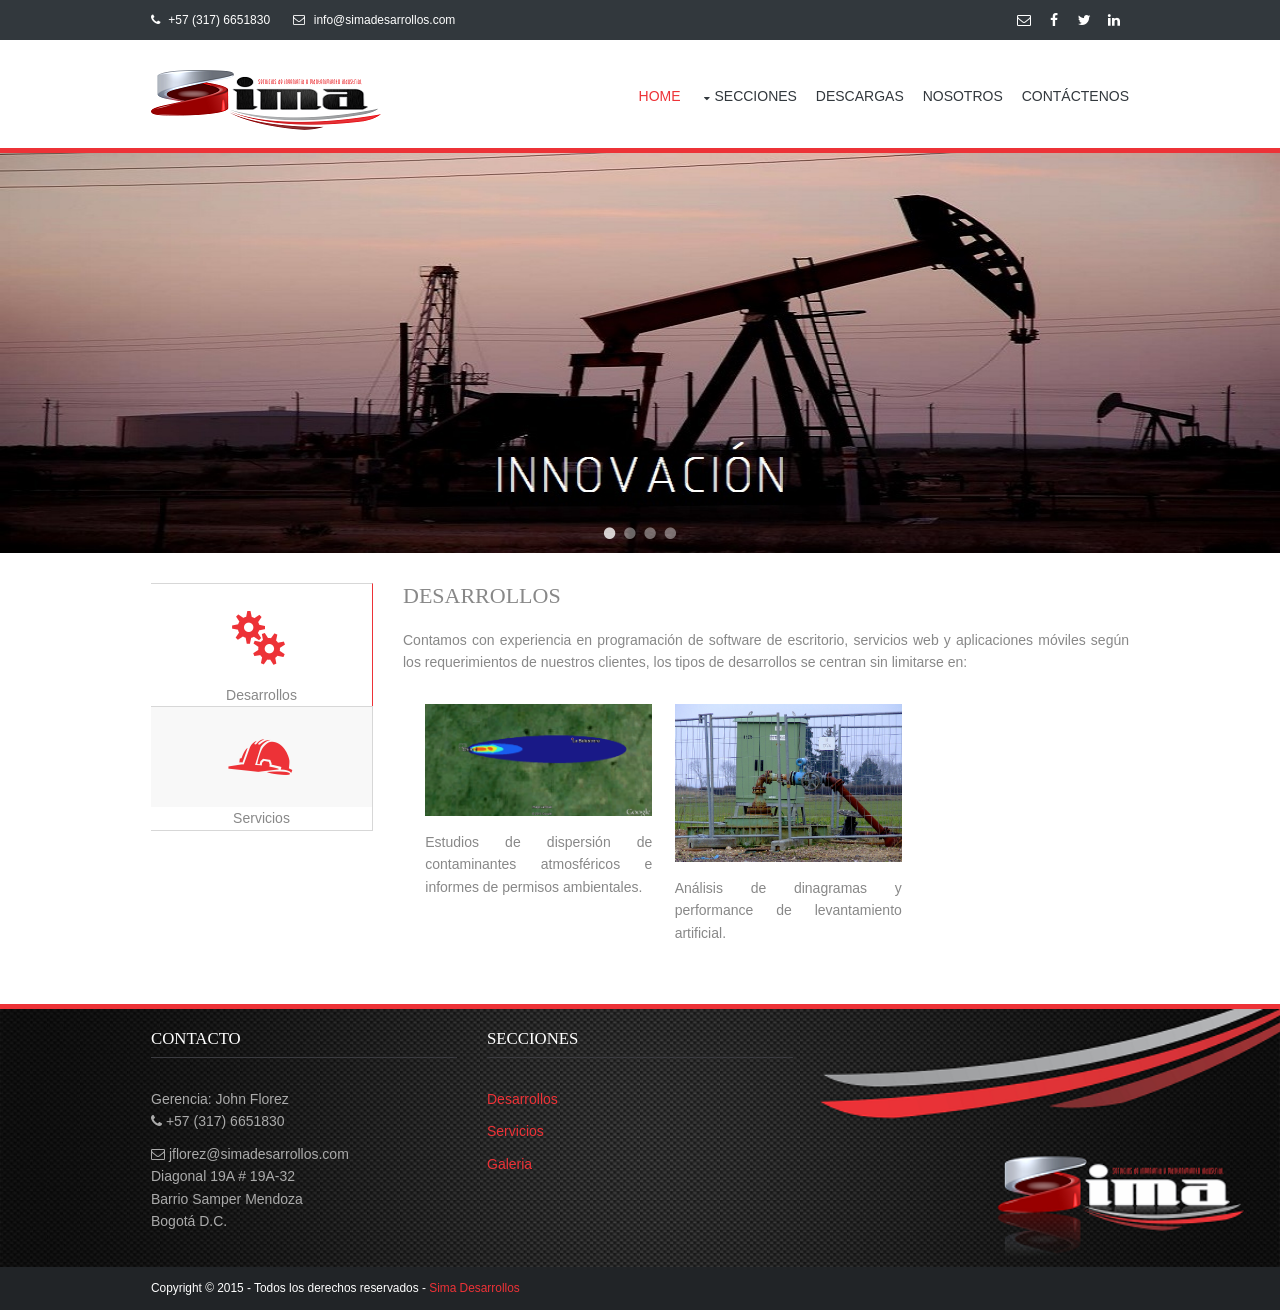
==== commit 62b91ae8: "cambio pozos" ====
--- a/index.html
+++ b/index.html
@@ -9,11 +9,11 @@
 -->
 <html>
 <head>
-<title>Sima Desarrollos</title>
-<meta charset="utf-8">
-<meta name="viewport" content="width=device-width, initial-scale=1.0, maximum-scale=1.0, user-scalable=no">
-<link rel="icon" href="fotos/logo3.png" type="image/x-icon">
-<link href="layout/styles/layout.css" rel="stylesheet" type="text/css" media="all">
+  <title>Sima Desarrollos</title>
+  <meta charset="utf-8">
+  <meta name="viewport" content="width=device-width, initial-scale=1.0, maximum-scale=1.0, user-scalable=no">
+  <link rel="icon" href="fotos/logo3.png" type="image/x-icon">
+  <link href="layout/styles/layout.css" rel="stylesheet" type="text/css" media="all">
   <link rel="stylesheet" href="layout/galarie.prefixed.css">
 </head>
 <body id="top">
@@ -31,7 +31,7 @@
     </div>
     <div class="fl_right">
       <ul class="faico clear">
-	    <li><a class="faicon-envelope-o" target="_blank" href="http://mail.simadesarrollos.com/"><i class="fa fa-envelope-o"></i></a></li>
+	      <li><a class="faicon-envelope-o" target="_blank" href="http://mail.simadesarrollos.com/"><i class="fa fa-envelope-o"></i></a></li>
         <li><a class="faicon-facebook" href="#"><i class="fa fa-facebook"></i></a></li>		
         <li><a class="faicon-twitter" href="#"><i class="fa fa-twitter"></i></a></li>
         <li><a class="faicon-linkedin" href="#"><i class="fa fa-linkedin"></i></a></li>
@@ -56,27 +56,21 @@
         <li><a class="drop" href="#">Secciones</a>
           <ul>
             <li><a href="pages/desarrollos.html">Desarrollos</a>
-			 <ul>
+              <ul>
                 <li><a href="pages/desarrollos.html#Estudios_Contaminantes">Estudio de Dispersión de Contaminantes</a></li>
-                <!--<li><a href="pages/desarrollos.html#Model_Updater">Model Updater</a></li>-->
               </ul>
-			</li>
-            <li><a href="pages/productos.html">Productos</a>
-			 <ul>
-                <li><a href="pages/productos.html#Separation_Enhancer">Separation Enhancer</a></li>
-                <li><a href="pages/productos.html#Celdas_Hidrógeno">Celdas de Hidrógeno</a></li>
-             </ul>
-			</li>
-            <li><a href="pages/servicios.html">Servicios</a>
-				<ul>
-					<li><a href="http://telepro.simadesarrollos.com/">Monitoreo Facilidades Real Time</a></li>
-				</ul>
-			</li>
-			<li><a href="pages/gallery.html">Galeria</a></li>
+			      </li>
+            <li><a href="pages/pozos.html">Servicios</a>
+              <ul>
+                <li><a href="pages/pozos.html">Perforación</a></li>
+                <li><a href="http://telepro.simadesarrollos.com/">Monitoreo Facilidades Real Time</a></li>
+              </ul>
+            </li>
+			      <li><a href="pages/gallery.html">Galeria</a></li>
           </ul>
         </li>
         <li><a href="pages/descargas.html">Descargas</a></li>
-		<li><a href="pages/empresa.html">Nosotros</a></li>
+		    <li><a href="pages/empresa.html">Nosotros</a></li>
         <li><a href="pages/contactenos.html">Contáctenos</a></li>
       </ul>
     </nav>
@@ -86,35 +80,35 @@
 <!-- ################################################################################################ -->
 <!-- ################################################################################################ -->
 <!-- ################################################################################################ -->
-  <div class="wrapper row2 galarie autoplay items-4">
-    <div id="item-1" class="control-operator"></div>
-    <div id="item-2" class="control-operator"></div>
-    <div id="item-3" class="control-operator"></div>
-    <div id="item-4" class="control-operator"></div>
-
-    <figure class="item">
-	  <img src="fotos/1.jpg" />
-    </figure>
-
-    <figure class="item">
-	  <img src="fotos/2.jpg" />
-    </figure>
-
-    <figure class="item">
-	  <img src="fotos/3.jpg" />
-    </figure>
-
-    <figure class="item">
-	  <img src="fotos/4.jpg" />
-    </figure>
-
-    <div class="controls">
-      <a href="#item-1" class="control-button">•</a>
-      <a href="#item-2" class="control-button">•</a>
-      <a href="#item-3" class="control-button">•</a>
-      <a href="#item-4" class="control-button">•</a>
-    </div>
+<div class="wrapper row2 galarie autoplay items-4">
+  <div id="item-1" class="control-operator"></div>
+  <div id="item-2" class="control-operator"></div>
+  <div id="item-3" class="control-operator"></div>
+  <div id="item-4" class="control-operator"></div>
+
+  <figure class="item">
+  <img src="fotos/1.jpg" />
+  </figure>
+
+  <figure class="item">
+  <img src="fotos/2.jpg" />
+  </figure>
+
+  <figure class="item">
+  <img src="fotos/3.jpg" />
+  </figure>
+
+  <figure class="item">
+  <img src="fotos/4.jpg" />
+  </figure>
+
+  <div class="controls">
+    <a href="#item-1" class="control-button">•</a>
+    <a href="#item-2" class="control-button">•</a>
+    <a href="#item-3" class="control-button">•</a>
+    <a href="#item-4" class="control-button">•</a>
   </div>
+</div>
 
 <!-- ################################################################################################ -->
 <!-- ################################################################################################ -->
@@ -126,8 +120,8 @@
       <div class="one_quarter first">
         <ul>
 		  <li><a href="#tab-1"><i class="bt bt-5x bt-two193"></i></a>Desarrollos</li>
-          <li><a href="#tab-2"><i class="bt bt-5x flaticon-industry4"></i></a>Productos</li>
-		  <li><a href="#tab-3"><i class="bt bt-5x bt-rounded45"></i></a>Servicios</li>
+      <!--<li><a href="#tab-2"><i class="bt bt-5x flaticon-industry4"></i></a>Productos</li>-->
+		  <li><a href="#tab-2"><i class="bt bt-5x bt-rounded45"></i></a>Servicios</li>
         </ul>
       </div>
       <div class="three_quarter">
@@ -149,12 +143,12 @@
           </div>
           <!-- ################################################################################################ -->
         </div>
+        <!--
         <div id="tab-2" class="clear"> 
-          <!-- ################################################################################################ -->
+          
           <article>
             <h4>Separation Enhancer</h4>
 			<br/>
-            <!--<a class="img-overlay btmspace-30" href="#"><img src="images/demo/800x230.png" alt=""></a>-->
 			<center><iframe width="600" height="400" src="https://www.youtube.com/embed/UcNJdDR7Gys?autoplay=0"></iframe></center>
 			<br/>
 			<p class="btmspace-30" align="justify">El separador Eco1st es un ionizador de fluidos industriales en estado solido. A través de la ionización, el equipo separa emulsiones básicas y complejas para una multitud de aplicaciones en la industria del petróleo, agua y gas</p>
@@ -163,13 +157,13 @@
               <li><a class="btn small" target="_blank" href="http://www.separationenhancer.com/">Sitio del Fabricante</a></li>
             </ul>
           </article>
-          <!-- ################################################################################################ -->
-        </div>
-        <div id="tab-3" class="clear"> 
+          
+        </div>-->
+        <div id="tab-2" class="clear"> 
           <!-- ################################################################################################ -->
           <article>
             <h4>Servicios de Torno</h4>
-			<br/>
+			      <br/>
             <div class="group">
               <figure class="one_half first"><a class="img-overlay btmspace-30" href="fotos/torno/IMG_2754.jpg" data-lightbox="tornos" data-title="Torno 1"><img src="fotos/torno/IMG_2754.jpg" alt=""></a>
                 <!-- <figcaption>
@@ -184,6 +178,15 @@
                 </figcaption> -->
               </figure>
             </div>
+          </article>
+          <br/>
+          <article>
+            <h4>Construccion y mantenimiento de pozos</h4>
+            <p class="btmspace-30" align="justify">Nuestra empresa cuenta con más de 5 años de experiencia en perforación de pozos profundos 
+              para la extracción y captación de aguas subterráneas y más de 70 pozos construidos a nivel nacional, 
+              nuestro personal cuenta con una experiencia amplia en la construcción y mantenimiento de pozos.</p>
+            <p class="btmspace-30" align="justify">Somos expertos en la construcción de pozos para riego, abastecimiento de 
+              agua en fábricas, acueductos y pozos de exploración en minería.</p>
           </article>
           <!-- ################################################################################################ -->
         </div>
@@ -230,8 +233,8 @@
         <h6 class="title">Secciones</h6>
         <ul class="nospace linklist">
 		  <li><a href="pages/desarrollos.html">Desarrollos</a></li>
-          <li><a href="pages/productos.html">Productos</a></li>
-          <li><a href="pages/servicios.html">Servicios</a></li>
+          <!--<li><a href="pages/productos.html">Productos</a></li>-->
+          <li><a href="pages/pozos.html">Servicios</a></li>
           <li><a href="pages/gallery.html">Galeria</a></li>
         </ul>
       </div>
